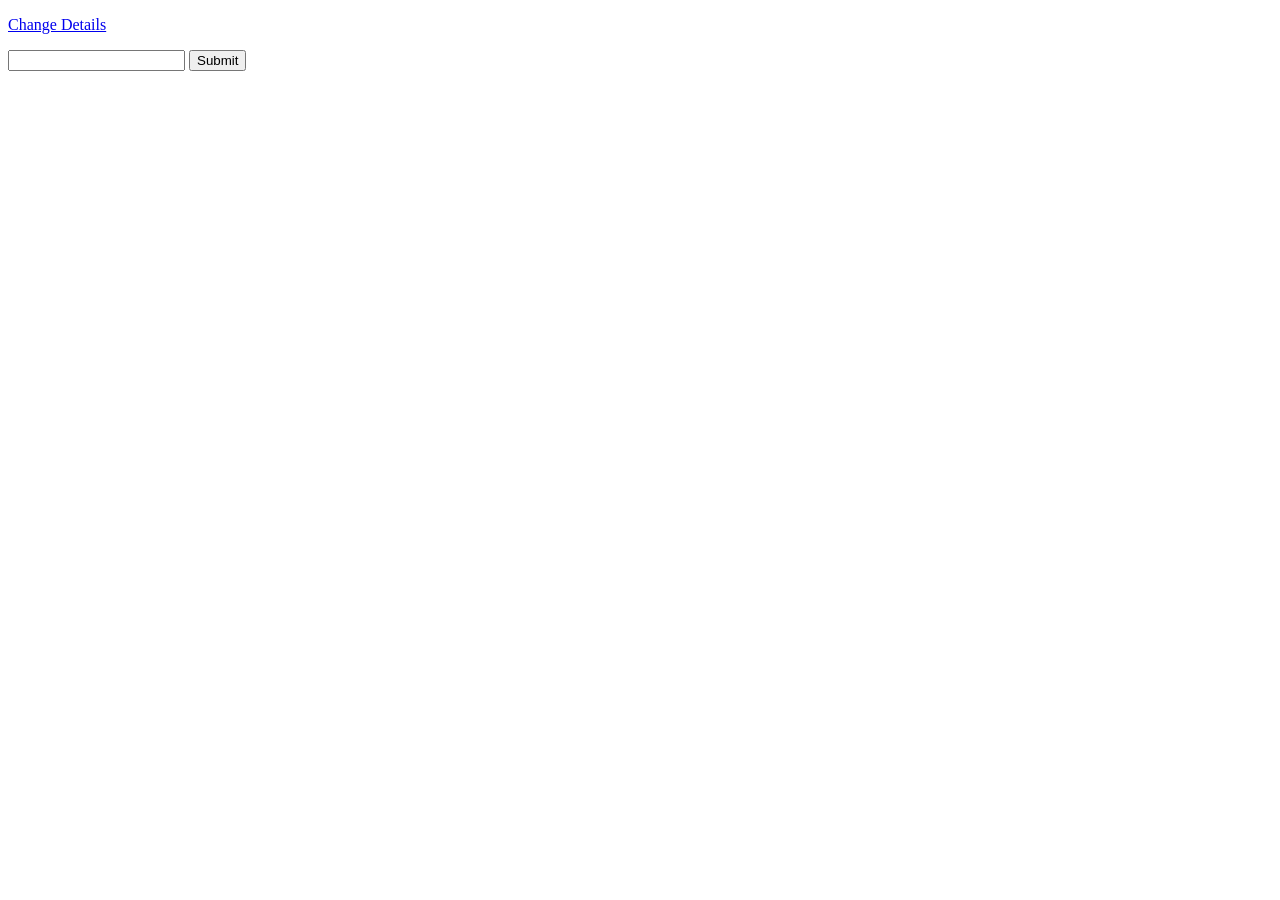
==== public/chat.html @ 09339aab "Add Join chat screen" ====
<!DOCTYPE html>
<html>
	<head>
		<meta charset="UTF-8">
		<title>Socket.io Basic</title>
	</head>
	<body>
		<p><a href="/index.html">Change Details</a> </p>
		<div class="messages">
			<!-- Messages end up here! -->
		</div>
		
		<form id="message-form">
			<input type="text" name="message" />
			<input type="submit" />
		</form>
		<script src="/js/jquery-2.2.3.min.js"></script>
		<script src="/js/socket.io-1.3.7.js"></script>
		<script src="/js/moment.js"></script>
		<script src="/js/QueryParams.js"></script>
		<script src="/js/app.js"></script>
		
		
	</body>
</html>
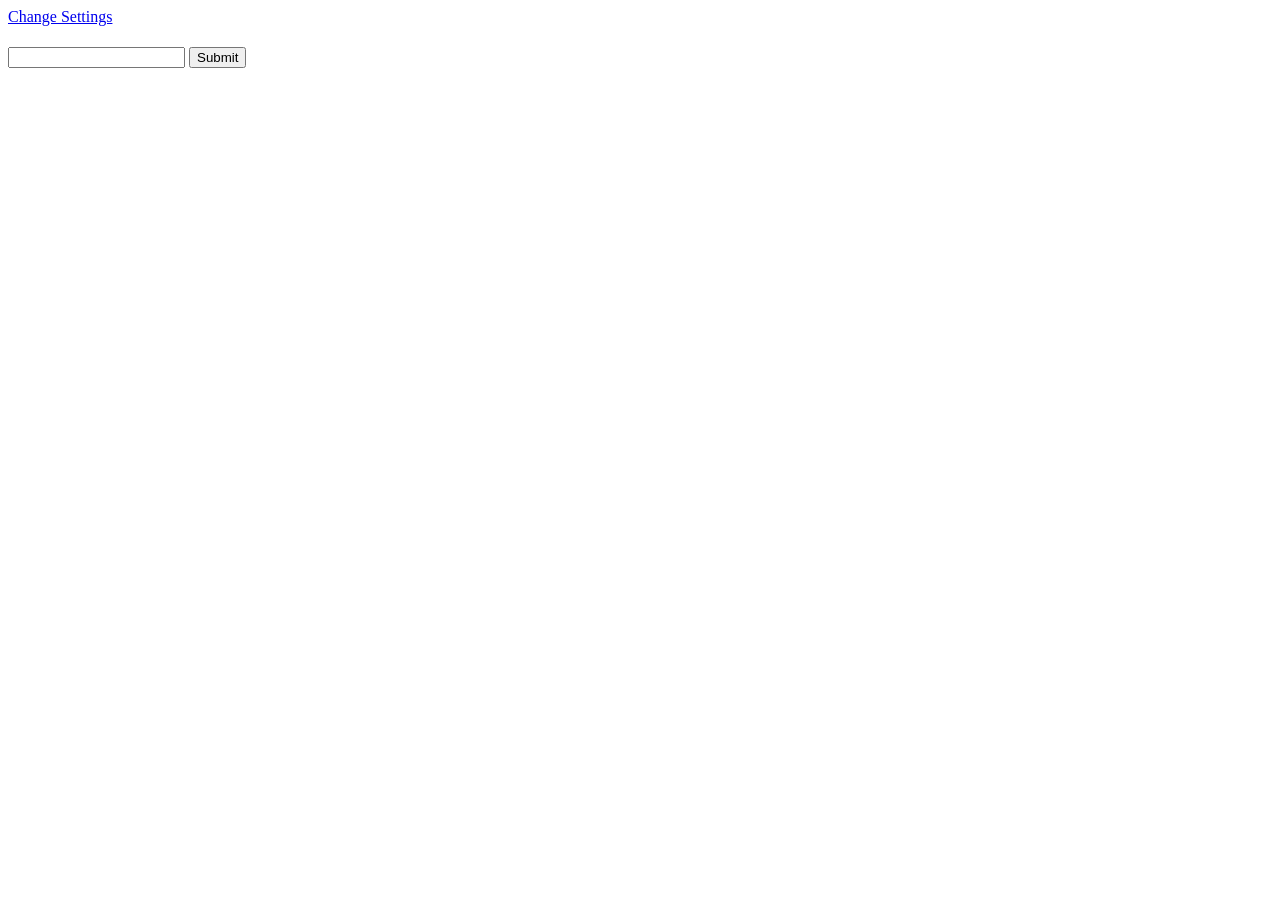
==== commit 3d9a7798: "Add support for chat rooms" ====
--- a/public/chat.html
+++ b/public/chat.html
@@ -5,7 +5,10 @@
 		<title>Socket.io Basic</title>
 	</head>
 	<body>
-		<p><a href="/index.html">Change Details</a> </p>
+		<a href="/index.html">Change Settings</a> 
+		
+		<h1 class="room-title"> <!-- Room will be displayed here --> </h1>
+		
 		<div class="messages">
 			<!-- Messages end up here! -->
 		</div>
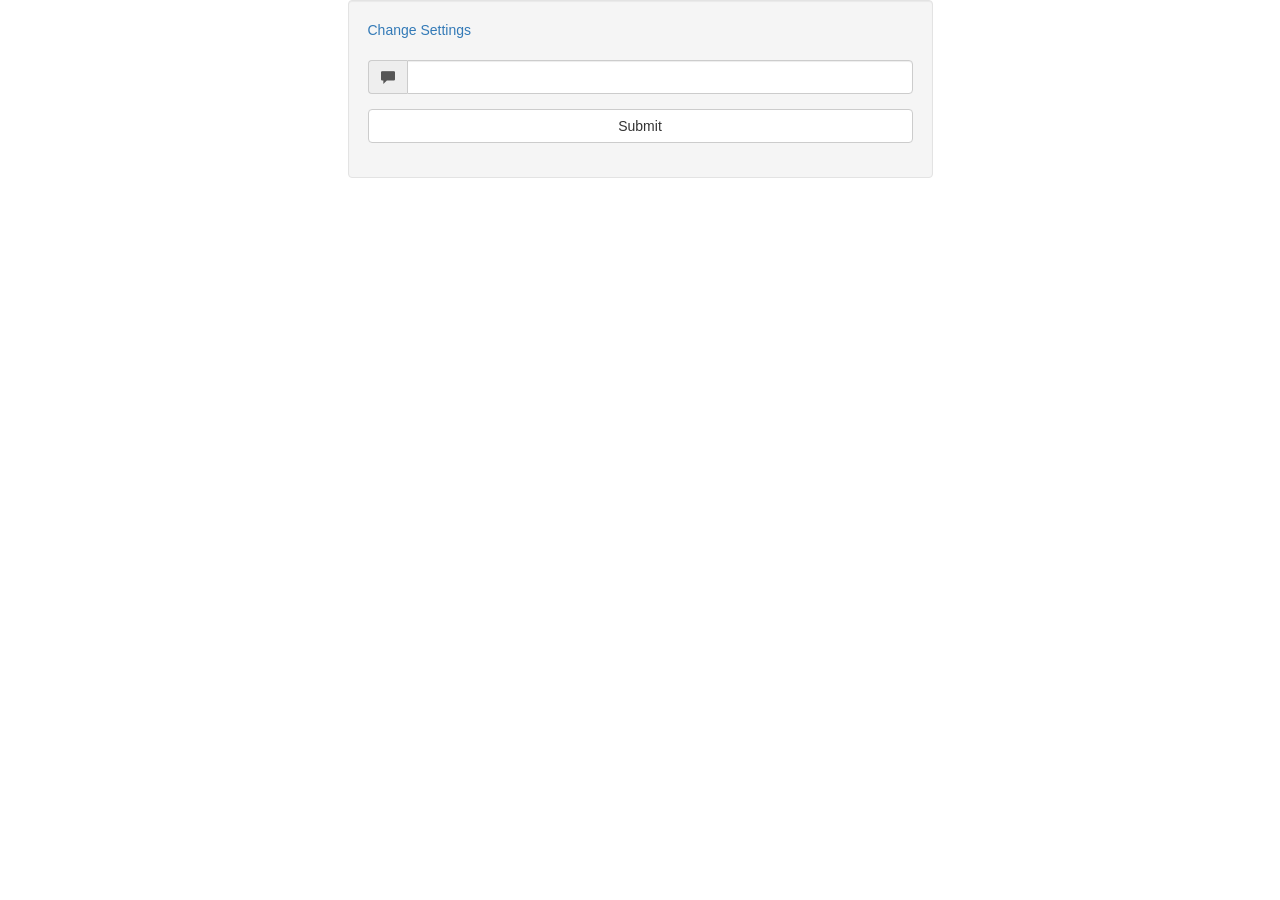
==== commit 39c03cc4: "Add style for chat app" ====
--- a/public/chat.html
+++ b/public/chat.html
@@ -3,20 +3,41 @@
 	<head>
 		<meta charset="UTF-8">
 		<title>Socket.io Basic</title>
+		<link rel="stylesheet" href="./css/bootstrap.min.css" />
+		<link rel="stylesheet" href="./css/styles.css" />
+		
 	</head>
 	<body>
-		<a href="/index.html">Change Settings</a> 
 		
-		<h1 class="room-title"> <!-- Room will be displayed here --> </h1>
-		
-		<div class="messages">
-			<!-- Messages end up here! -->
+		<div class="container">
+			<div class="row">
+				<div class="col-md-6 col-md-offset-3 well">
+					<a href="/index.html">Change Settings</a>
+
+					<h1 class="room-title"><!-- Room will be displayed here --></h1>
+
+					<ul class="messages list-group">
+						<!-- Messages end up here! -->
+					</ul>
+
+					<form id="message-form">
+						<div class="form-group">
+							<div class="input-group">
+								<span class="input-group-addon">
+									<i class="glyphicon glyphicon-comment"> </i>
+								</span>
+								<input type="text" name="message" class="form-control"/>
+							</div>
+						</div>
+						<div class="form-group">
+							<input type="submit" class="btn btn-default btn-block" />
+						</div>
+						
+					</form>
+				</div>
+			</div>
 		</div>
 		
-		<form id="message-form">
-			<input type="text" name="message" />
-			<input type="submit" />
-		</form>
 		<script src="/js/jquery-2.2.3.min.js"></script>
 		<script src="/js/socket.io-1.3.7.js"></script>
 		<script src="/js/moment.js"></script>
--- a/public/css/styles.css
+++ b/public/css/styles.css
@@ -0,0 +1,6 @@
+.vertical-center {
+	min-height: 100vh;
+	margin: 0;
+	display: flex;
+	align-items: center;
+}
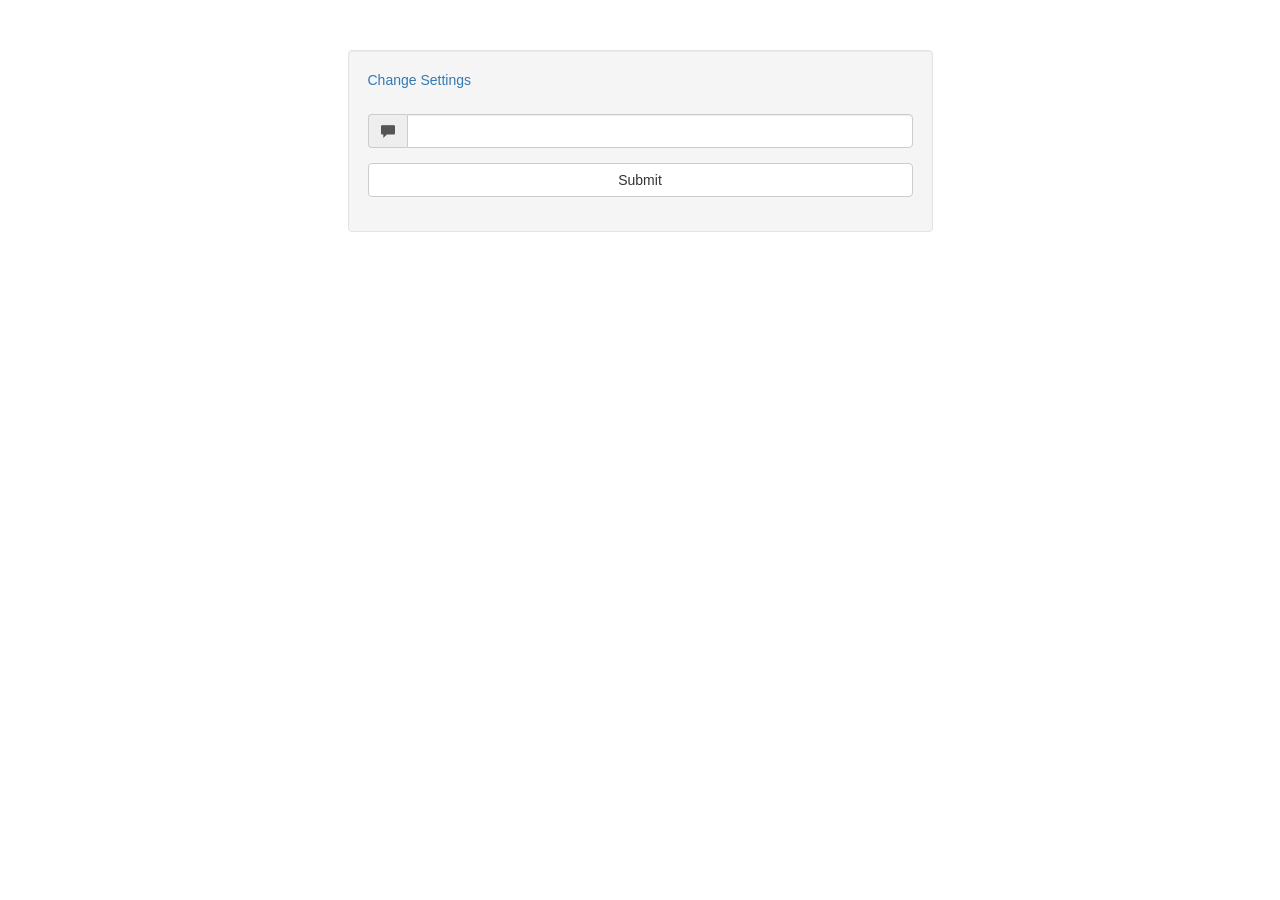
==== commit ce769d49: "Final custom styles" ====
--- a/public/chat.html
+++ b/public/chat.html
@@ -5,7 +5,11 @@
 		<title>Socket.io Basic</title>
 		<link rel="stylesheet" href="./css/bootstrap.min.css" />
 		<link rel="stylesheet" href="./css/styles.css" />
-		
+		<style>
+			.well {
+				margin-top: 50px;
+			}
+		</style>
 	</head>
 	<body>
 		
@@ -14,7 +18,7 @@
 				<div class="col-md-6 col-md-offset-3 well">
 					<a href="/index.html">Change Settings</a>
 
-					<h1 class="room-title"><!-- Room will be displayed here --></h1>
+					<h1 class="room-title text-center"><!-- Room will be displayed here --></h1>
 
 					<ul class="messages list-group">
 						<!-- Messages end up here! -->
--- a/public/css/styles.css
+++ b/public/css/styles.css
@@ -4,3 +4,11 @@
 	display: flex;
 	align-items: center;
 }
+
+h1 {
+	margin: 24px 0;
+}
+
+.messages p {
+	margin: 6px 0;
+}
